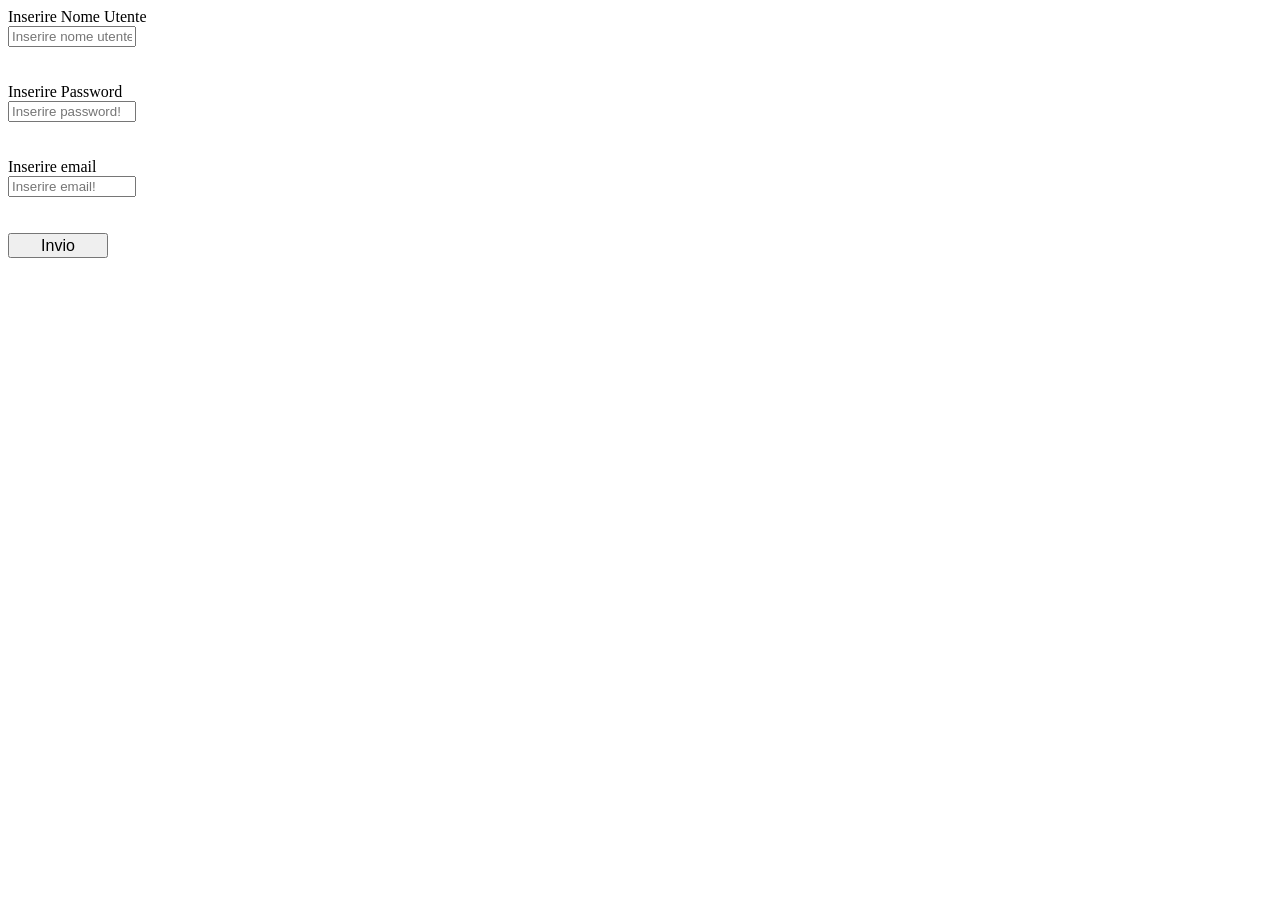
==== src/main/webapp/inserimento_utente.html @ 403c23e5 "bilancino progetto Luca e Fabio inizio parte progetto Fabio" ====
<!DOCTYPE html>
<!--
To change this license header, choose License Headers in Project Properties.
To change this template file, choose Tools | Templates
and open the template in the editor.
-->
<html>
    <head>
        <title>TODO supply a title</title>
        <meta charset="UTF-8">
        <meta name="viewport" content="width=device-width, initial-scale=1.0">
    </head>
    <body>
       
        
        <form  action="utente" method="POST">
            
            <div>Inserire Nome Utente</div>
        
            <input type ="text" style="width: 120px "   size="10" value="" placeholder="Inserire nome utente" name="nome_utente" >
        
        <br>
        <br>
        <br>
         <div>Inserire Password</div>
        
         <input type ="password" style="width: 120px "   size="10" value="" placeholder="Inserire password!" name="password" >
        
         <br>
        <br>
        <br>
         <div>Inserire email</div>
        
         <input type ="text" style="width: 120px "   size="25" value="" placeholder="Inserire email!" name="email" >
        <br>
        <br>
        <br>
        <input type="submit" value="Invio" name="pulsanteInvio" style="width: 100px ; height: 25px ; font-size:medium"> 
            
            
        </form>
        
        
    </body>
</html>
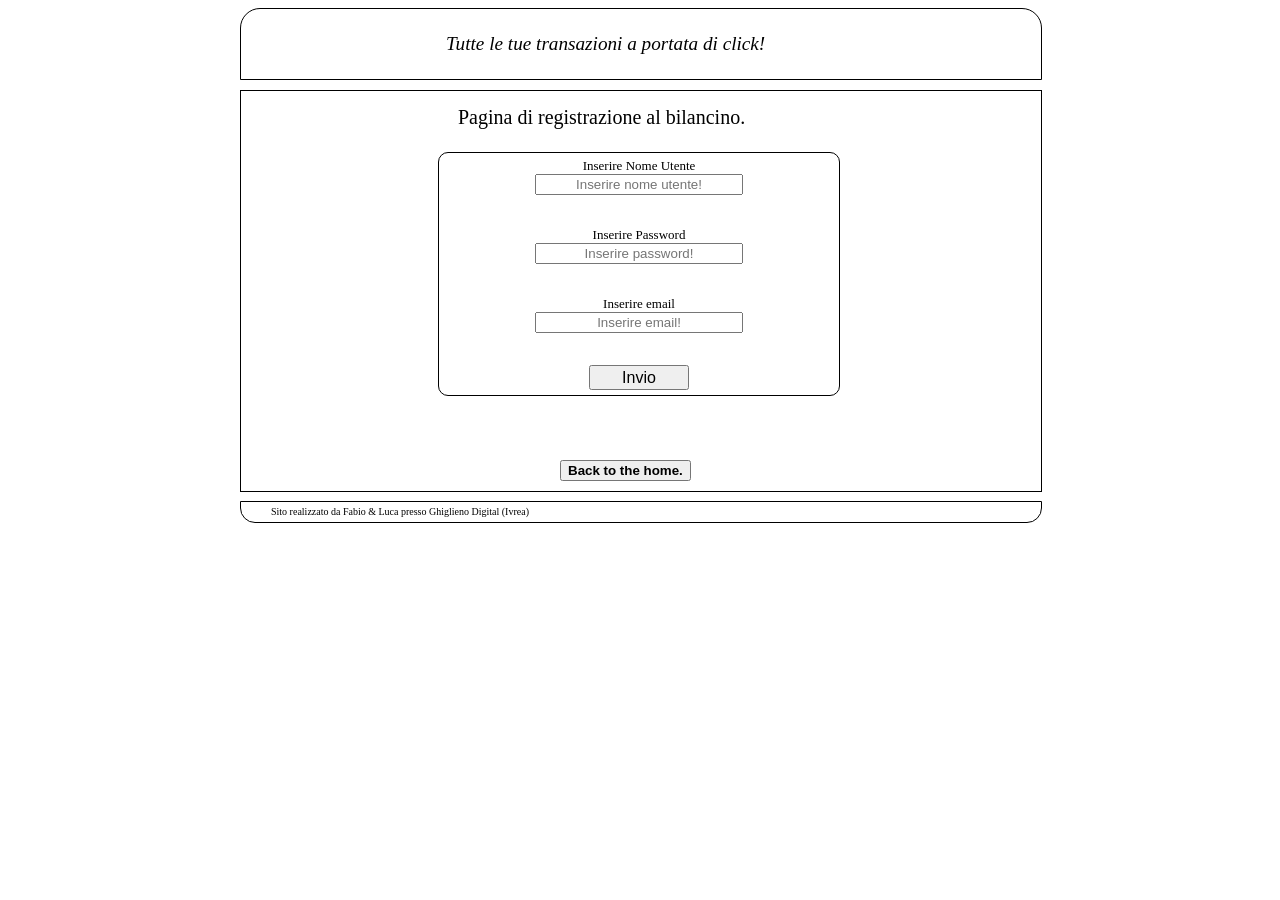
==== commit 31812146: "bilancino progetto Luca e Fabio presentationlogin dopost reso per il logout pp_utente aggiunto pulsa" ====
--- a/src/main/webapp/inserimento_utente.html
+++ b/src/main/webapp/inserimento_utente.html
@@ -9,37 +9,64 @@
         <title>TODO supply a title</title>
         <meta charset="UTF-8">
         <meta name="viewport" content="width=device-width, initial-scale=1.0">
+        <link href="CssFolder/Inserimento_utenteCss.css" rel="stylesheet" type="text/css"/>
     </head>
     <body>
-       
-        
-        <form  action="utente" method="POST">
-            
-            <div>Inserire Nome Utente</div>
-        
-            <input type ="text" style="width: 120px "   size="10" value="" placeholder="Inserire nome utente" name="nome_utente" >
-        
-        <br>
-        <br>
-        <br>
-         <div>Inserire Password</div>
-        
-         <input type ="password" style="width: 120px "   size="10" value="" placeholder="Inserire password!" name="password" >
-        
-         <br>
-        <br>
-        <br>
-         <div>Inserire email</div>
-        
-         <input type ="text" style="width: 120px "   size="25" value="" placeholder="Inserire email!" name="email" >
-        <br>
-        <br>
-        <br>
-        <input type="submit" value="Invio" name="pulsanteInvio" style="width: 100px ; height: 25px ; font-size:medium"> 
-            
-            
-        </form>
-        
-        
+
+        <div id="header">
+            <div id="titolo">Tutte le tue transazioni a portata di click!</div>
+        </div>
+
+
+
+        <div id="maindiv">
+            <div id="title">Pagina di registrazione al bilancino.</div>
+
+
+
+            <div id="testo">
+
+
+                <div id="container">
+                    <form  action="utente" method="POST">
+
+                        <div >Inserire Nome Utente</div>
+
+                        <input type ="text" style="width: 200px ; text-align: center   "   size="15" value="" placeholder="Inserire nome utente!" name="nome_utente" >
+
+                        <br>
+                        <br>
+                        <br>
+                        <div>Inserire Password</div>
+
+                        <input type ="password" style="width: 200px ; text-align: center  "   size="15" value="" placeholder="Inserire password!" name="password" >
+
+                        <br>
+                        <br>
+                        <br>
+                        <div>Inserire email</div>
+
+                        <input type ="text" style="width: 200px ; text-align: center  "   size="25" value="" placeholder="Inserire email!" name="email" >
+                        <br>
+                        <br>
+                        <br>
+                        <input type="submit" value="Invio" name="pulsanteInvio" style="width: 100px ; height: 25px ; font-size:medium"> 
+
+
+                    </form>
+                </div>
+            </div>
+            <input type="button" class="button_active" style="position: absolute ; bottom: 10px; left: 50% ; margin-left: -81px ; font-weight: bold"  value="Back to the home." onclick="location.href='index.html';" /> 
+
+        </div>
+
+        <div id="footer">
+
+            <a id="left">Sito realizzato da Fabio & Luca presso Ghiglieno Digital (Ivrea)</a>
+
+        </div>
+
+
+
     </body>
 </html>
--- a/src/main/webapp/CssFolder/Inserimento_utenteCss.css
+++ b/src/main/webapp/CssFolder/Inserimento_utenteCss.css
@@ -0,0 +1,100 @@
+/*
+To change this license header, choose License Headers in Project Properties.
+To change this template file, choose Tools | Templates
+and open the template in the editor.
+*/
+/* 
+    Created on : 4-apr-2017, 15.02.22
+    Author     : tss
+*/
+
+
+#header{
+ width: 800px;
+ height: 70px;
+ border: 1px solid black;
+ position: absolute;
+ left: 50%;
+ margin-left: -400px;
+ border-radius: 20px  20px 0px 0px;
+}
+
+
+#titolo{
+    
+    font-size: larger;
+    font-style: italic;
+    width: 390px;
+    height: 20px;
+    margin: 0 auto;
+    margin-top: 24px;
+}
+
+
+#maindiv{
+    width: 800px;
+    height: 400px;
+    position: absolute;
+    border: 1px solid black;
+    
+    top: 90px;
+    left: 50%;
+    margin-left: -400px;
+}
+
+#title{
+    width: 400px;
+    position: absolute;
+    left: 50%;
+    font-size: 20px;
+    margin-left: -183px;
+    margin-top: 15px;
+}
+#title2{
+    width: 400px;
+    position: absolute;
+    left: 50%;
+    font-size: 20px;
+    margin-left: -145px;
+    margin-top: 15px;
+}
+
+#container{
+    text-align: center
+}
+
+#testo {
+    margin-top: 61px;
+    position: absolute;
+    border: 1px solid black;
+    border-radius: 10px 10px 10px 10px;
+    width: 390px;
+    font-size: small;
+    padding: 5px;
+    left: 50%;
+    margin-left: -203px;
+}
+
+
+
+#footer{
+    border: 1px solid black;
+    position: absolute;
+    width: 800px;
+    height: 20px;
+    left: 50%;
+    margin-left: -400px;
+    top: 501px;
+    border-radius: 0px 0px 15px 15px;
+}
+
+#left{
+    float: left;
+    font-size: 10px;
+    line-height: 20px;
+    margin-left: 30px;
+}
+
+
+
+
